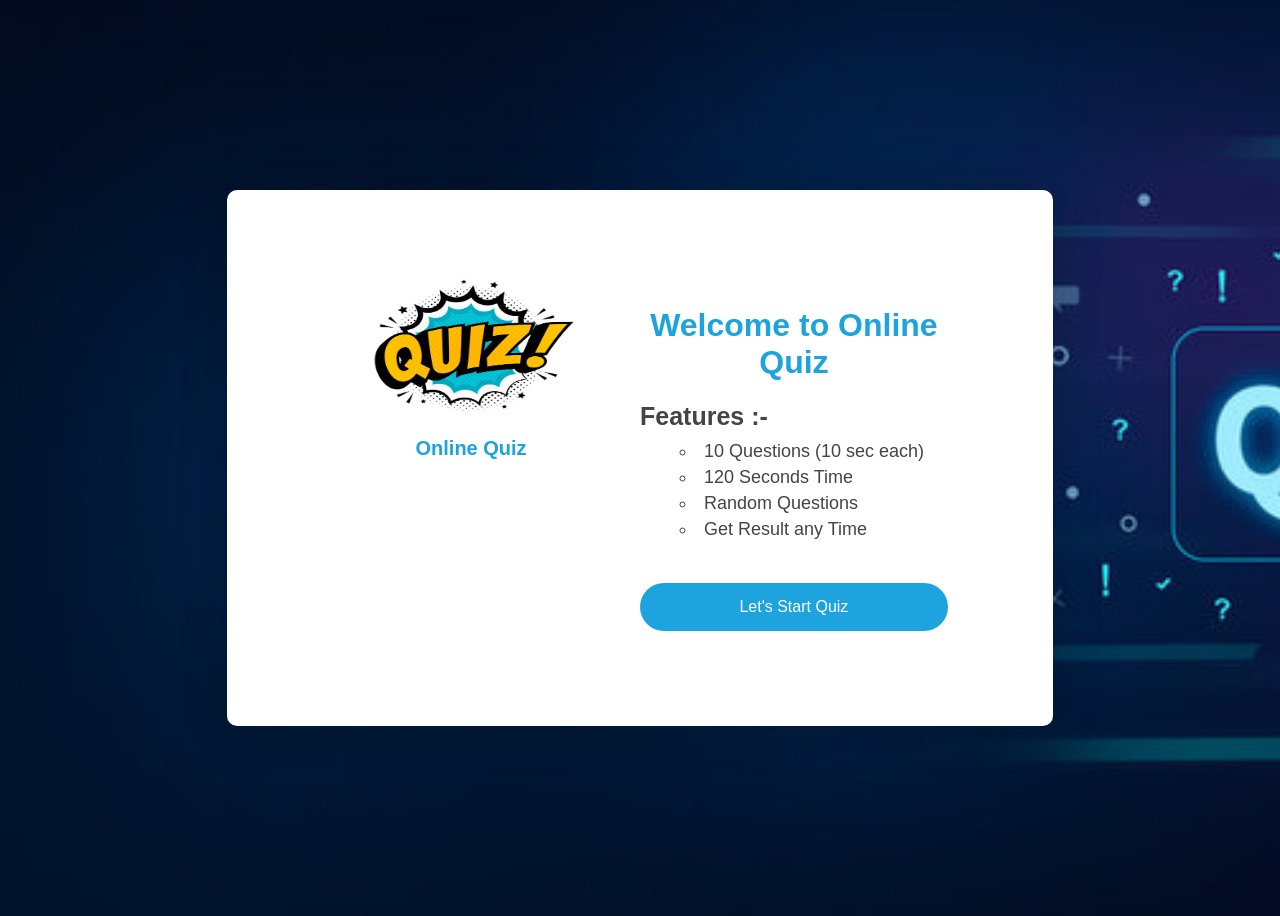
==== index.html @ 4ebabd74 "Add files via upload" ====
<!DOCTYPE html>
<html>

<head>
	<title>Online Quiz</title>
	<link rel="stylesheet" href="css/style.css">
</head>
</head>

<body>
	<div class="container">
		<div class="leftSide">
			<img src="img/quiz2.jpg" alt="Quiz logo" class="tilt">
			<h1> Online Quiz</h1>
		</div>

		<div class="rightSide">
			<h1> Welcome to Online Quiz</h1>
			<h2> Features :-</h2>
			<ul>
				<li>10 Questions (10 sec each)</li>
				<li>120 Seconds Time</li>
				<li>Random Questions</li>
				<li>Get Result any Time</li>
			</ul>
			<a href="question.html"> Let's Start Quiz</a>
		</div>
	</div>

</body>
<script src="js/jquery-3.5.1.min.js"></script>
<script src="js/tilt.jquery.min.js"></script>

<script>
	$(".tilt").tilt({
		scale: 1.2,
	});
</script>

</html>
<br>
---- css/style.css ----
@import url('https://fonts.googleapis.com/css2?family=Lato:ital,wght@1,700&display=swap') * {
	margin: 0;
	padding: 0;
	box-sizing: border-box;
}

body {
	font-family: "Lato", sans-serif;
	background-image: url("../img/quiz.jpg");
	background-size: cover;
	display: flex;
	justify-content: center;
	align-items: center;
	min-height: 100vh;
}

.container {
	widows: 940px;
	background-color: #fff;
	box-shadow: 0 0 50px 0 rgba(0, 0, 0, 0.2);
	min-height: 350px;
	padding: 80px 90px;
	border-radius: 10px;
	display: flex;
}

.leftSide {
	width: 50%;
	text-align: center;
}

.rightSide {
	width: 50%;
	padding: 15px;
}

.leftSide img {
	height: 150px;
	width: 250px;

}

h1 {
	color: #1da3dd;
	font-size: 20px;
	text-align: center;
}

.rightSide h1 {
	color: #1da3dd;
	font-size: 32px;
}

.rightSide h2 {
	color: #444;
	margin: 20px auto 10px;
	font-size: 25px;
}

.rightSide ul {
	color: #444;
	font-size: 18px;
	margin-top: 5px;
	font-weight: 600px;
	list-style-type: circle;
	list-style-position: inside;
}

.rightSide ul li {
	margin-top: 5px;
}

.rightSide a {
	background-color: #1da3dd;
	border-radius: 100px;
	color: #fff;
	width: 100%;
	display: inline-block;
	text-align: center;
	padding: 15px 0;
	margin-top: 25px;
	text-decoration: none;
	outline: none;
}


/* Question page CSS Start */

.box {
	background-color: #fff;
	border-radius: 10px;
	box-shadow: 0 0 50px 0 rgba(0, 0, 0, 0.2);
	min-height: 350px;
	width: 640px;
	padding: 50px;
}

.title {
	border-bottom: 1px solid #464646;
	color: #646464;
	padding-bottom: 10px;
	margin-bottom: 30px;
	font-weight: 600;
	font-size: 24px;
}

.header {
	margin-bottom: 30px;
	display: flex;
	justify-content: space-between;
}

.scoreBox,
.timerBox {
	border-radius: 100px;
	padding: 10px 15px;
	border: 1px solid #444;
	color: #444;
}

.questionBox {
	background-color: #594a76;
	color: #fff;
	border-radius: 10px;
	padding: 10px 15px;
}

.optionBox {
	display: grid;
	grid-template-columns: 1fr 1fr;
	margin: 30px;
	grid-gap: 15px;
}

.optionBox span {
	background-color: #ccc;
	border-radius: 10px;
	color: #444;
	border: 1px solid #444;
	padding: 10px 15px;
}

.footer {
	display: flex;
	justify-content: space-between;
}

.footer button {
	background-color: #1da3dd;
	border-radius: 5px;
	padding: 7px 15px;
	color: unset;
	border: 0;
	outline: none;
	font-size: 20px;
}


.resultBox {
	margin-bottom: 30px;
	display: grid;
	grid-template-columns: 1fr 1fr;
	grid-row-gap: 15px;
	font-size: 20px;
}

.resultBox *:nth-child(odd) {
	text-align: right;
}

.resultBox span {
	font-weight: 600;
}

.buttonBox {
	border-top: 1px solid #444;
	padding: 15px;
	text-align: center;
}

.buttonBox a {
	background-color: #1da3dd;
	border-radius: 50px;
	border: 0;
	text-decoration: none;
	color: #fff;
	outline: none;
	padding: 7px 15px;
	margin-top: 30px;
	display: inline-block;
}

.optionBox span.right {
	background-color: #00ab00;
	border-color: #00ab00;
	color: #fff;
}

.optionBox span.wrong {
	background-color: #ffab00;
	border-color: #ffab00;
	color: #fff;
}

/*media query start */
@media screen and (max-width: 768px) {
	.leftSide {
		display: none;
	}

	.container .box {
		width: 425px;
	}

	.rightSide {
		width: 100%;
	}

	.optionBox {
		grid-template-columns: 1fr;
	}

}
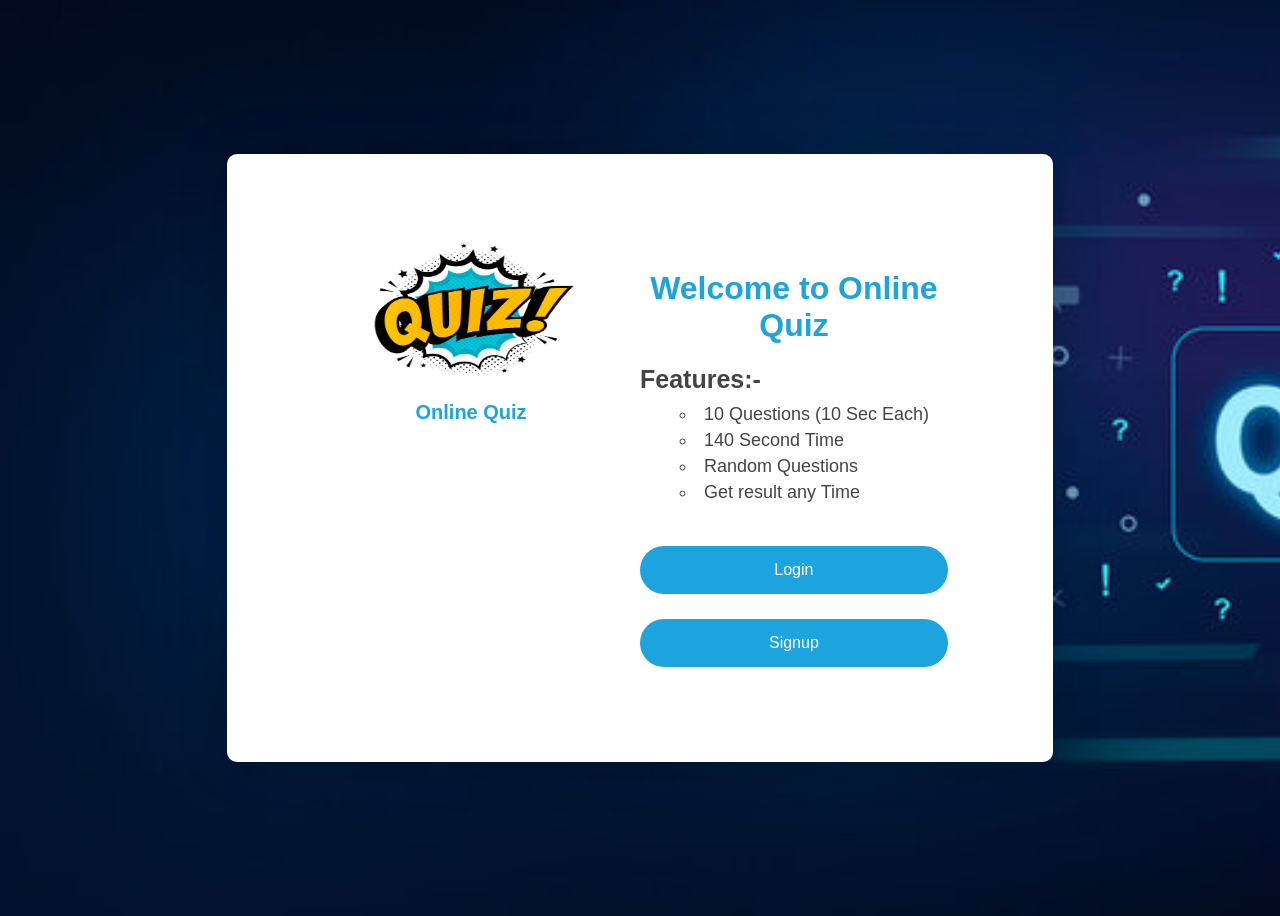
==== commit 5c014e24: "Add files via upload" ====
--- a/index.html
+++ b/index.html
@@ -1,41 +1,44 @@
 <!DOCTYPE html>
-<html>
-
+<html lang="en">
 <head>
-	<title>Online Quiz</title>
-	<link rel="stylesheet" href="css/style.css">
+    <meta charset="UTF-8">
+    <meta name="viewport" content="width=device-width, initial-scale=1.0">
+    <title>Online Quiz</title>
+    <link rel="stylesheet" href="css/style.css">
 </head>
-</head>
-
 <body>
-	<div class="container">
-		<div class="leftSide">
-			<img src="img/quiz2.jpg" alt="Quiz logo" class="tilt">
-			<h1> Online Quiz</h1>
-		</div>
-
-		<div class="rightSide">
-			<h1> Welcome to Online Quiz</h1>
-			<h2> Features :-</h2>
-			<ul>
-				<li>10 Questions (10 sec each)</li>
-				<li>120 Seconds Time</li>
-				<li>Random Questions</li>
-				<li>Get Result any Time</li>
-			</ul>
-			<a href="question.html"> Let's Start Quiz</a>
-		</div>
-	</div>
-
+    <div class="container">
+        <div class="leftSide">
+            <img src="img/quiz2.jpg" alt="Quiz Logo" class="tilt">
+            <h1>Online Quiz</h1>
+        </div>
+        <div class="rightSide">
+            <h1>Welcome to Online Quiz</h1>
+            <h2>Features:-</h2>
+            <ul>
+                <li>10 Questions (10 Sec Each)</li>
+                <li>140 Second Time</li>
+                <li>Random Questions</li>
+                <li>Get result any Time</li>
+            </ul>
+            <!-- <a href="question.html">Let's Start Quiz</a> -->
+            <a href="login_page.html">Login </a>
+            <a href="registraion..html">Signup</a>
+        </div>
+        
+    </div>
+    
+        <?php require 'index.php'; ?>
+    
 </body>
 <script src="js/jquery-3.5.1.min.js"></script>
 <script src="js/tilt.jquery.min.js"></script>
+<script>
+    $(".tilt").tilt({
+        scale:1.2,
+    })
+</script>
+    
+    
 
-<script>
-	$(".tilt").tilt({
-		scale: 1.2,
-	});
-</script>
-
-</html>
-<br>+</html>
